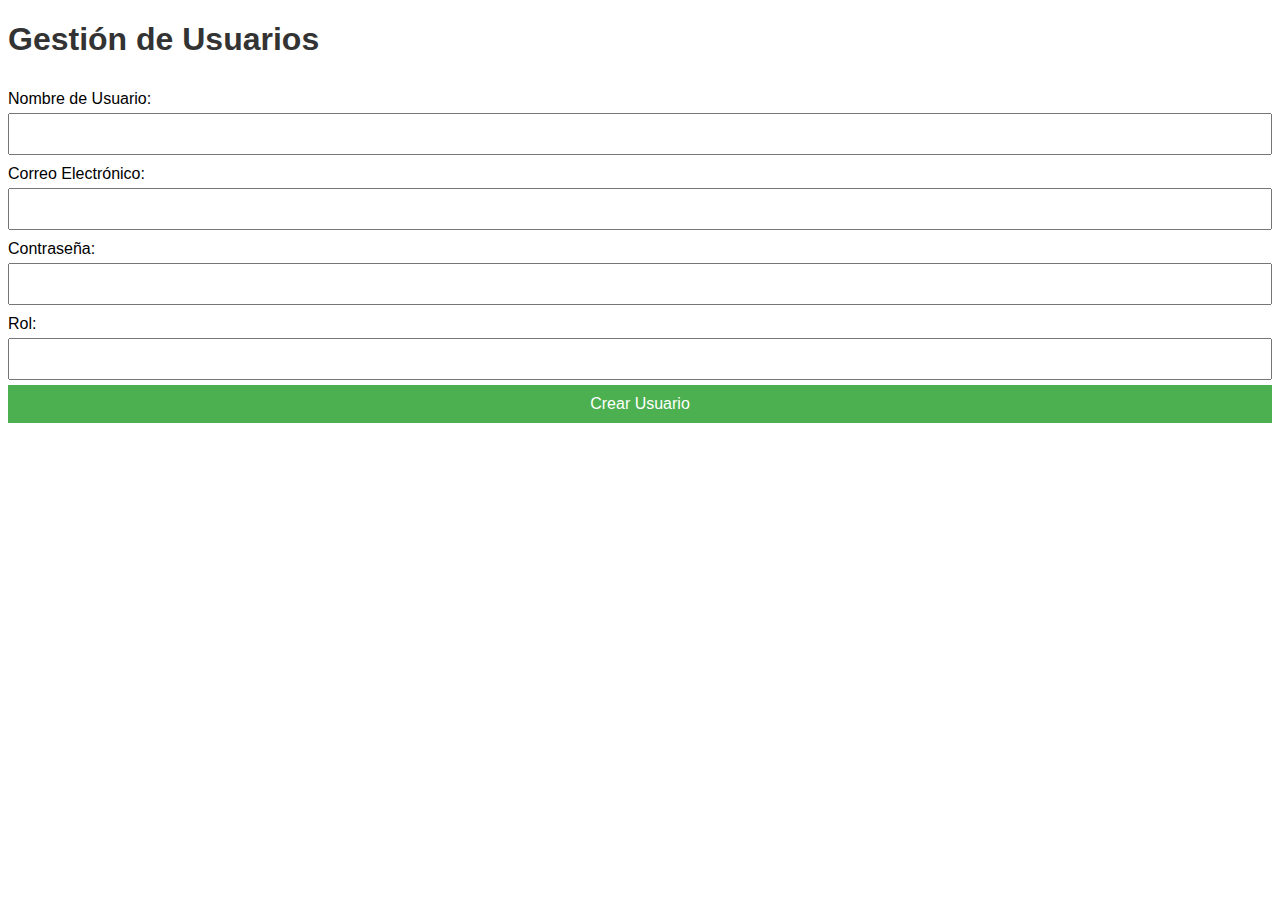
==== src/main/resources/static/user.html @ e15c3701 "avance 4" ====
<!DOCTYPE html>
<html lang="en">
<head>
    <meta charset="UTF-8">
    <meta name="viewport" content="width=device-width, initial-scale=1.0">
    <title>Usuarios</title>
    <link rel="stylesheet" href="css/styles.css">
</head>
<body>
<h1>Gestión de Usuarios</h1>
<form id="user-form">
    <label for="username">Nombre de Usuario:</label>
    <input type="text" id="username" name="username" required>
    <label for="email">Correo Electrónico:</label>
    <input type="email" id="email" name="email" required>
    <label for="password">Contraseña:</label>
    <input type="password" id="password" name="password" required>
    <label for="role">Rol:</label>
    <input type="number" id="role" name="role" required>
    <button type="submit">Crear Usuario</button>
</form>
<script src="js/scripts.js"></script>
</body>
</html>
---- src/main/resources/static/css/styles.css ----
body {
    font-family: Arial, sans-serif;
}

h1 {
    color: #333;
}

form {
    display: flex;
    flex-direction: column;
}

label {
    margin-top: 10px;
}

input, button {
    margin-top: 5px;
    padding: 10px;
    font-size: 16px;
}

button {
    background-color: #4CAF50;
    color: white;
    border: none;
    cursor: pointer;
}

button:hover {
    background-color: #45a049;
}
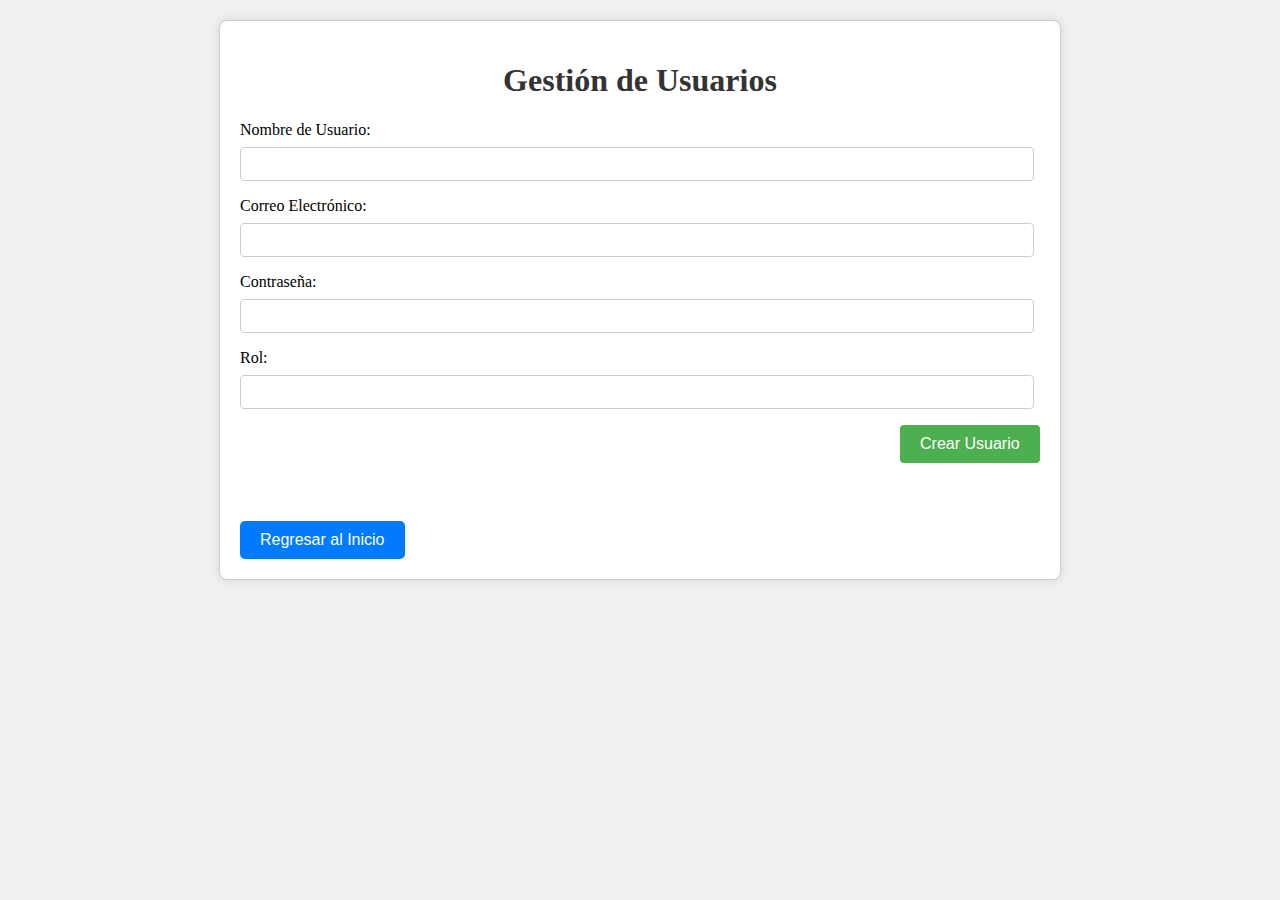
==== commit f2b73fb2: "cambios en los css" ====
--- a/src/main/resources/static/user.html
+++ b/src/main/resources/static/user.html
@@ -5,9 +5,12 @@
     <meta charset="UTF-8">
     <meta name="viewport" content="width=device-width, initial-scale=1.0">
     <title>Usuarios</title>
-    <link rel="stylesheet" href="css/styles.css">
+    <link rel="stylesheet" href="css/user-styles.css">
+    <script src="https://code.jquery.com/jquery-3.6.0.min.js"></script>
+    <script src="js/user-scripts.js"></script>
 </head>
 <body>
+<div class="container">
 <h1>Gestión de Usuarios</h1>
 <form id="user-form">
     <label for="username">Nombre de Usuario:</label>
@@ -20,6 +23,8 @@
     <input type="number" id="role" name="role" required>
     <button type="submit">Crear Usuario</button>
 </form>
-<script src="js/scripts.js"></script>
+    <br>
+    <button id="back-button" onclick="window.location.href='index.html'">Regresar al Inicio</button>
+</div>
 </body>
 </html>
--- a/src/main/resources/static/css/user-styles.css
+++ b/src/main/resources/static/css/user-styles.css
@@ -0,0 +1,73 @@
+body {
+    font-family: Century Gothic;
+        background-color: #f0f0f0;
+        margin: 0;
+        padding: 0;
+}
+.container {
+    max-width: 800px;
+    margin: 20px auto;
+    padding: 20px;
+    background-color: #fff;
+    border: 1px solid #ccc;
+    border-radius: 8px;
+    box-shadow: 0 0 10px rgba(0, 0, 0, 0.1);
+}
+h1, h2 {
+    text-align: center;
+    color: #333;
+}
+
+form {
+    margin-bottom: 20px;
+}
+
+form label {
+    display: block;
+    margin-bottom: 8px;
+}
+
+form input {
+    width: calc(100% - 24px);
+        padding: 8px;
+        margin-bottom: 16px;
+        border: 1px solid #ccc;
+        border-radius: 4px;
+        font-size: 14px;
+}
+form button {
+    background-color: #4CAF50;
+    color: white;
+    border: none;
+    padding: 10px 20px;
+    text-align: center;
+    text-decoration: none;
+    display: inline-block;
+    font-size: 16px;
+    cursor: pointer;
+    border-radius: 4px;
+    position: relative;
+    left: 660px;
+}
+
+
+button:hover {
+    background-color: #45a049;
+}
+#back-button {
+    display: inline-block;
+    margin-top: 20px;
+    padding: 10px 20px;
+    background-color: #007bff;
+    color: white;
+    border: none;
+    border-radius: 5px;
+    cursor: pointer;
+    text-align: center;
+    text-decoration: none;
+    font-size: 16px;
+}
+
+#back-button:hover {
+    background-color: #0056b3;
+}
